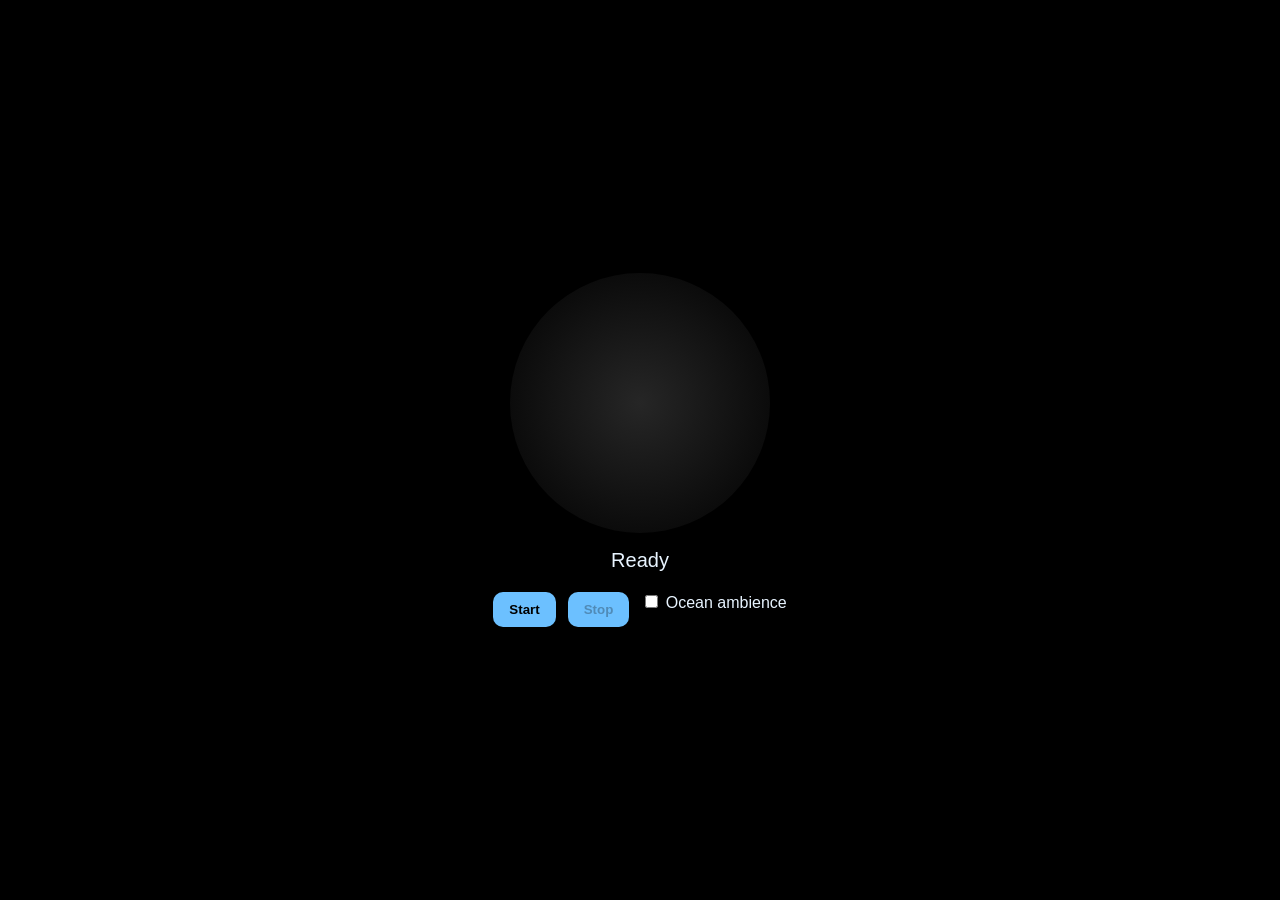
==== index.html @ 5e4ac657 "commit let it go" ====
<!doctype html>
<html lang="en">
<head>
  <meta charset="utf-8" />
  <meta name="viewport" content="width=device-width,initial-scale=1" />
  <title>BreathFlow Video Background</title>
  <link rel="stylesheet" href="styles.css" />
</head>

<body>
  <!-- BACKGROUND VIDEO -->
  <video id="bgvideo" class="bg-video" autoplay muted loop playsinline>
    <source src="assets/bg.mp4" type="video/mp4">
  </video>

  <div class="app">
    <main class="center">
      <div id="core" class="core"></div>
      <div id="phase" class="phase">Ready</div>

      <div class="controls">
        <button id="start">Start</button>
        <button id="stop" disabled>Stop</button>
        <label>
          <input id="audioToggle" type="checkbox">
          Ocean ambience
        </label>
      </div>
    </main>
  </div>

  <!-- USER-CONTROLLED AUDIO -->
  <audio id="ocean" preload="auto" src="assets/ocean.mp3"></audio>

  <script src="app.js"></script>
</body>
</html>
---- styles.css ----
body {
  margin: 0;
  background: #000;
  font-family: Arial, sans-serif;
  color: #e8f4ff;
  overflow: hidden;
}

/* VIDEO BACKGROUND */
.bg-video {
  position: fixed;
  inset: 0;
  width: 100vw;
  height: 100vh;
  object-fit: cover;
  z-index: -1;
  filter: brightness(0.65) saturate(1.2);
}

/* CENTER LAYOUT */
.center {
  min-height: 100vh;
  display: flex;
  flex-direction: column;
  justify-content: center;
  align-items: center;
}

/* BREATH CIRCLE */
.core {
  width: 260px;
  height: 260px;
  border-radius: 50%;
  background: radial-gradient(circle, rgba(255,255,255,0.15), rgba(0,0,0,0.25));
  transition: transform 1s ease;
}

.phase {
  margin-top: 16px;
  font-size: 20px;
}

/* BUTTONS */
.controls {
  display: flex;
  gap: 12px;
  margin-top: 20px;
}
button {
  background: #6cc0ff;
  border: 0;
  padding: 10px 16px;
  border-radius: 10px;
  font-weight: bold;
  cursor: pointer;
}
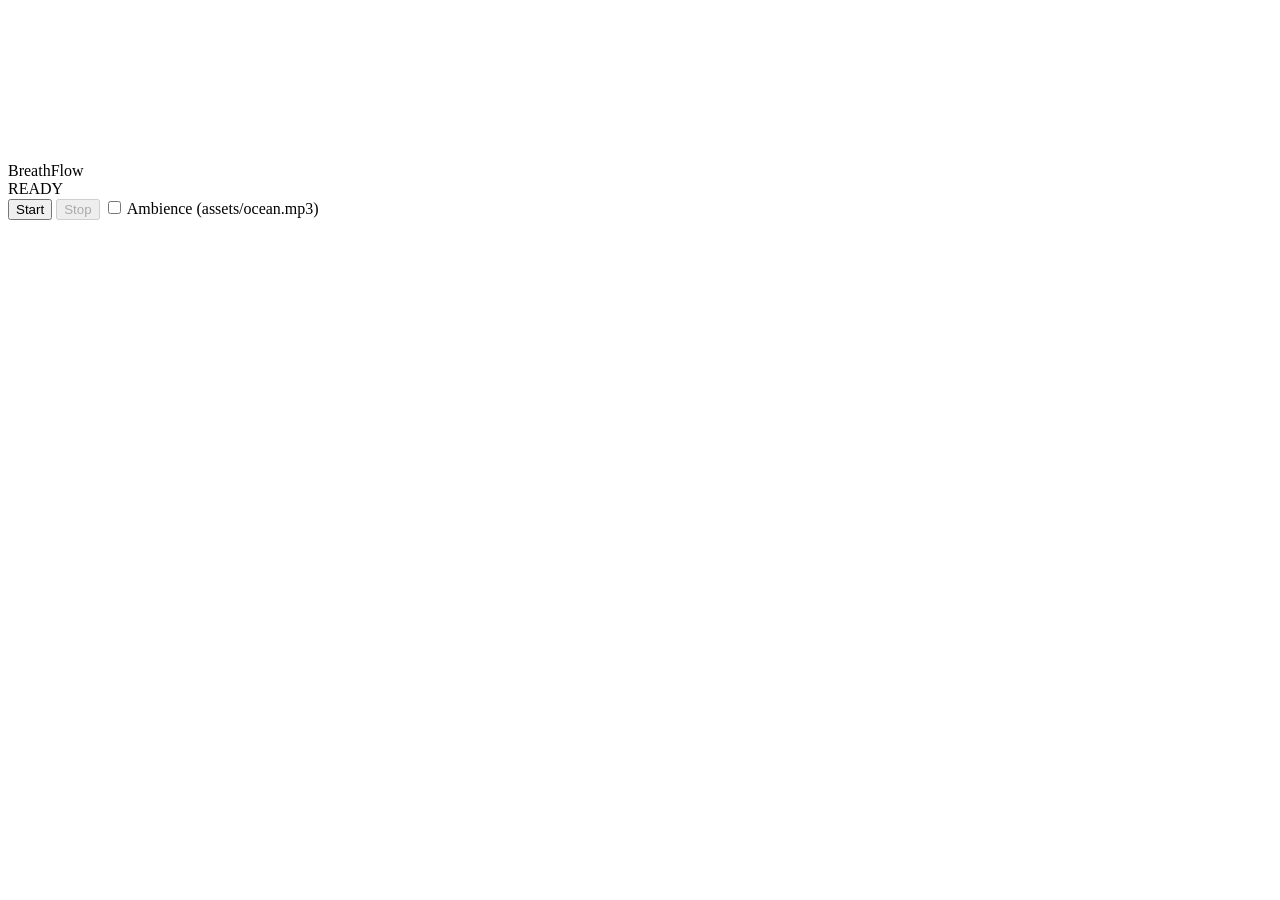
==== commit 737bd432: "commit" ====
--- a/index.html
+++ b/index.html
@@ -3,35 +3,40 @@
 <head>
   <meta charset="utf-8" />
   <meta name="viewport" content="width=device-width,initial-scale=1" />
-  <title>BreathFlow Video Background</title>
-  <link rel="stylesheet" href="styles.css" />
+  <title>BreathFlow — Zen</title>
+  <link rel="stylesheet" href="css/style.css" />
 </head>
-
 <body>
-  <!-- BACKGROUND VIDEO -->
-  <video id="bgvideo" class="bg-video" autoplay muted loop playsinline>
+  <!-- VIDEO BACKGROUND -->
+  <video id="bgVideo" playsinline loop muted preload="auto">
     <source src="assets/bg.mp4" type="video/mp4">
   </video>
 
-  <div class="app">
-    <main class="center">
-      <div id="core" class="core"></div>
-      <div id="phase" class="phase">Ready</div>
+  <!-- MAIN UI -->
+  <main class="app">
+    <div class="topbar">
+      <div class="brand">BreathFlow</div>
+    </div>
 
-      <div class="controls">
-        <button id="start">Start</button>
-        <button id="stop" disabled>Stop</button>
-        <label>
-          <input id="audioToggle" type="checkbox">
-          Ocean ambience
-        </label>
+    <section class="center">
+      <!-- the breathing circle (above the video) -->
+      <div id="breathWrapper">
+        <div id="breathCircle" aria-hidden="true"></div>
+        <div id="breathLabel">READY</div>
       </div>
-    </main>
-  </div>
+    </section>
 
-  <!-- USER-CONTROLLED AUDIO -->
-  <audio id="ocean" preload="auto" src="assets/ocean.mp3"></audio>
+    <footer class="controls">
+      <button id="startBtn" class="btn">Start</button>
+      <button id="stopBtn" class="btn secondary" disabled>Stop</button>
+      <label class="audioRow">
+        <input id="audioToggle" type="checkbox" /> Ambience (assets/ocean.mp3)
+      </label>
+    </footer>
+  </main>
 
-  <script src="app.js"></script>
+  <audio id="oceanAudio" preload="auto"></audio>
+
+  <script src="js/app.js"></script>
 </body>
 </html>
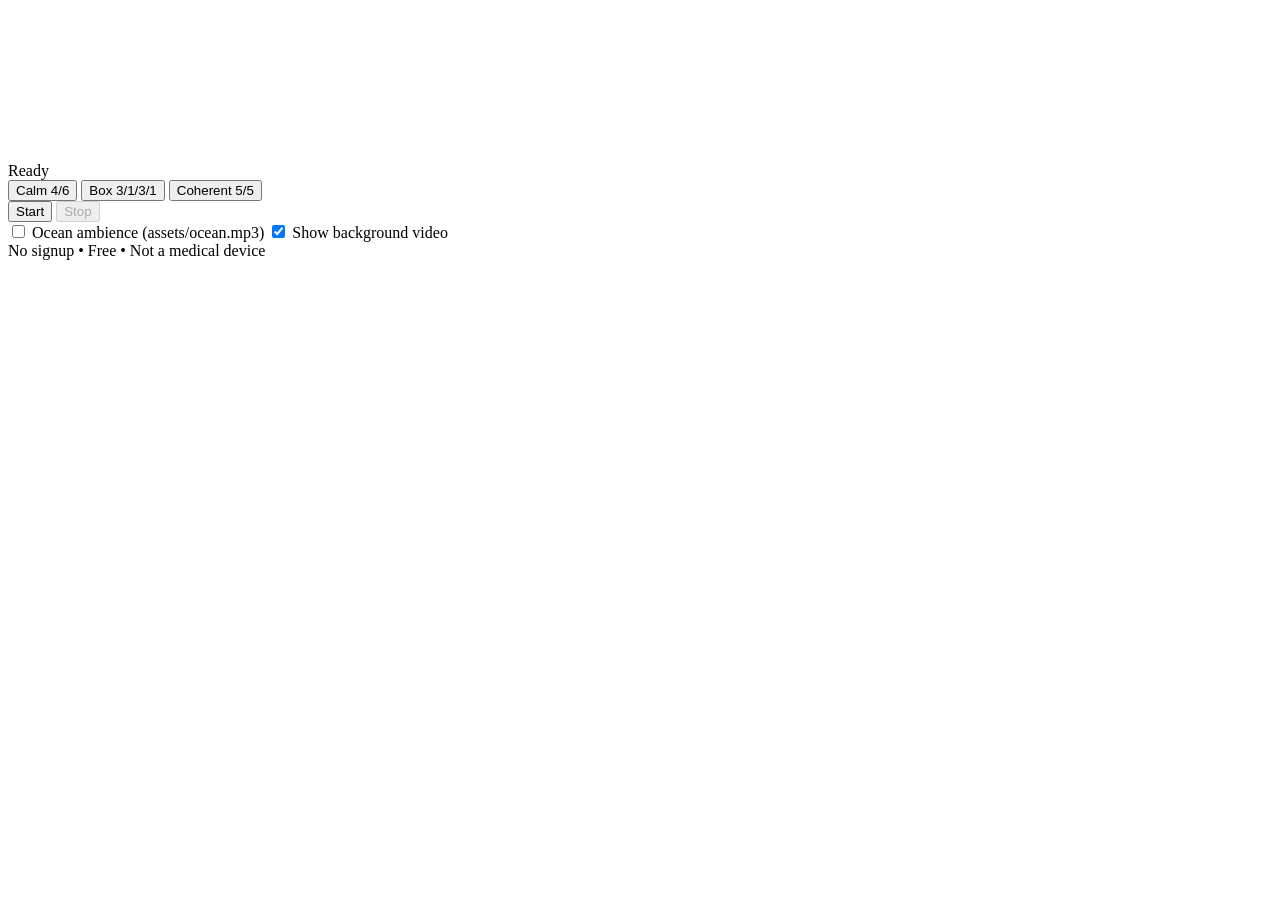
==== commit f989d018: "commit" ====
--- a/index.html
+++ b/index.html
@@ -3,40 +3,45 @@
 <head>
   <meta charset="utf-8" />
   <meta name="viewport" content="width=device-width,initial-scale=1" />
-  <title>BreathFlow — Zen</title>
-  <link rel="stylesheet" href="css/style.css" />
+  <title>BreathFlow • Zen PWA</title>
+  <link rel="manifest" href="manifest.json" />
+  <link rel="stylesheet" href="styles.css" />
 </head>
 <body>
-  <!-- VIDEO BACKGROUND -->
-  <video id="bgVideo" playsinline loop muted preload="auto">
+  <!-- background video -->
+  <video id="bgVideo" autoplay muted loop playsinline crossorigin="anonymous">
     <source src="assets/bg.mp4" type="video/mp4">
   </video>
 
-  <!-- MAIN UI -->
   <main class="app">
-    <div class="topbar">
-      <div class="brand">BreathFlow</div>
+    <div id="visual" class="visual" role="img" aria-label="Breathing visual">
+      <div id="pulse" class="pulse"></div>
+      <div id="core" class="core"></div>
     </div>
 
-    <section class="center">
-      <!-- the breathing circle (above the video) -->
-      <div id="breathWrapper">
-        <div id="breathCircle" aria-hidden="true"></div>
-        <div id="breathLabel">READY</div>
+    <div class="panel">
+      <div id="phase" class="phase">Ready</div>
+
+      <div class="presets">
+        <button class="preset" data-in="4" data-holdin="0" data-ex="6" data-holdex="0">Calm 4/6</button>
+        <button class="preset" data-in="3" data-holdin="1" data-ex="3" data-holdex="1">Box 3/1/3/1</button>
+        <button class="preset" data-in="5" data-holdin="0" data-ex="5" data-holdex="0">Coherent 5/5</button>
       </div>
-    </section>
 
-    <footer class="controls">
-      <button id="startBtn" class="btn">Start</button>
-      <button id="stopBtn" class="btn secondary" disabled>Stop</button>
-      <label class="audioRow">
-        <input id="audioToggle" type="checkbox" /> Ambience (assets/ocean.mp3)
-      </label>
-    </footer>
+      <div class="controls">
+        <button id="startBtn" class="btn primary">Start</button>
+        <button id="stopBtn" class="btn" disabled>Stop</button>
+      </div>
+
+      <label class="row"><input id="audioToggle" type="checkbox"> Ocean ambience (assets/ocean.mp3)</label>
+      <label class="row"><input id="videoToggle" type="checkbox" checked> Show background video</label>
+
+      <div class="note">No signup • Free • Not a medical device</div>
+    </div>
   </main>
 
-  <audio id="oceanAudio" preload="auto"></audio>
+  <audio id="oceanAudio" preload="auto" src="assets/ocean.mp3"></audio>
 
-  <script src="js/app.js"></script>
+  <script src="app.js"></script>
 </body>
 </html>
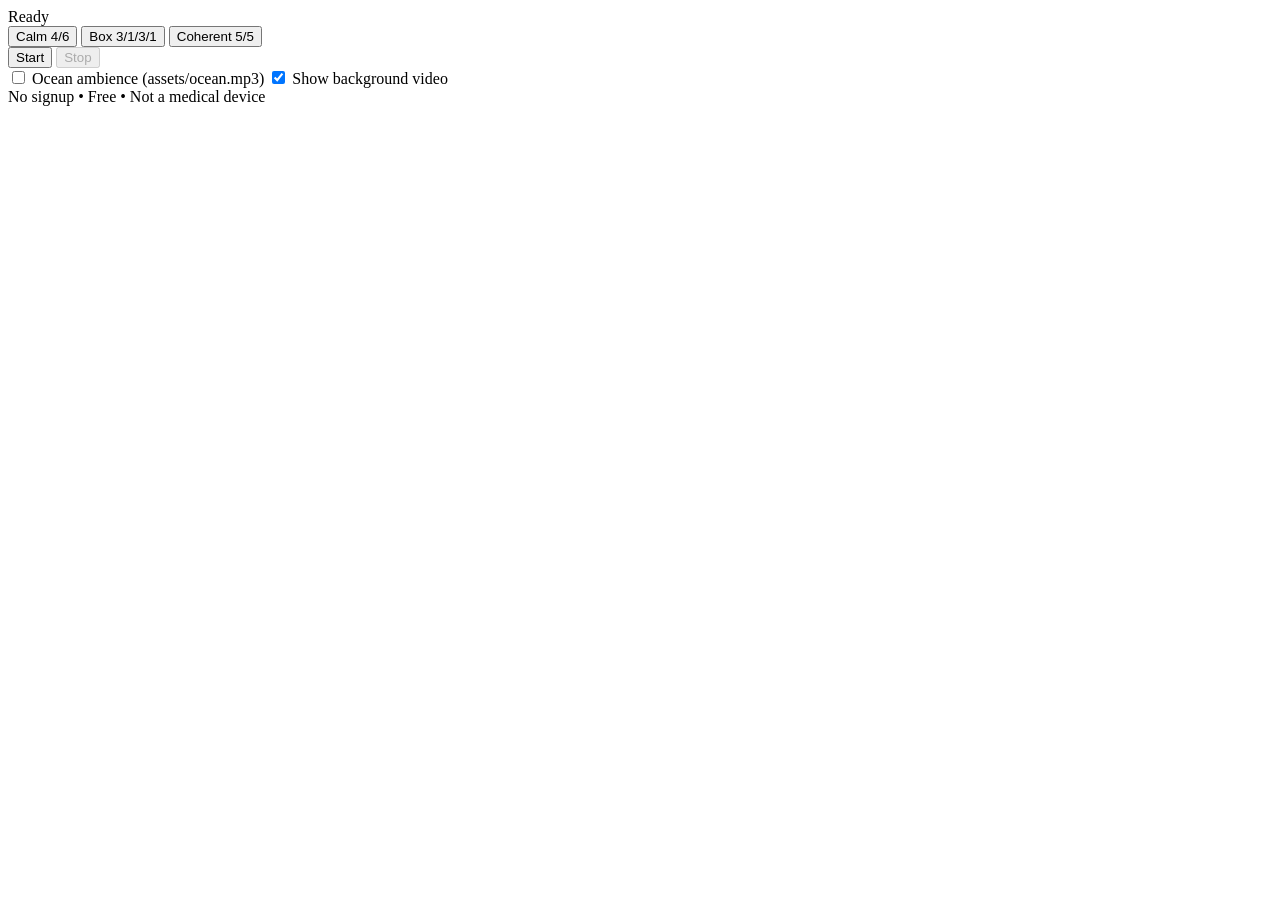
==== commit 5fd18f8d: "commit all" ====
--- a/index.html
+++ b/index.html
@@ -5,7 +5,7 @@
   <meta name="viewport" content="width=device-width,initial-scale=1" />
   <title>BreathFlow • Zen PWA</title>
   <link rel="manifest" href="manifest.json" />
-  <link rel="stylesheet" href="styles.css" />
+  <link rel="stylesheet" href="css/styles.css" />
 </head>
 <body>
   <!-- background video -->
@@ -42,6 +42,12 @@
 
   <audio id="oceanAudio" preload="auto" src="assets/ocean.mp3"></audio>
 
-  <script src="app.js"></script>
+  <script src="js/app.js"></script>
+  <script>
+if ('serviceWorker' in navigator) {
+  navigator.serviceWorker.register('/service-worker.js');
+}
+</script>
+
 </body>
 </html>
--- a/css/styles.css
+++ b/css/styles.css
@@ -0,0 +1,15 @@
+#bgVideo {
+  position: fixed;
+  inset: 0;
+  width: 100%;
+  height: 100%;
+  object-fit: cover;
+  z-index: -2;
+  opacity: 0.35;
+  pointer-events: none;
+}
+
+.visual {
+  position: relative;
+  z-index: 2;
+}
